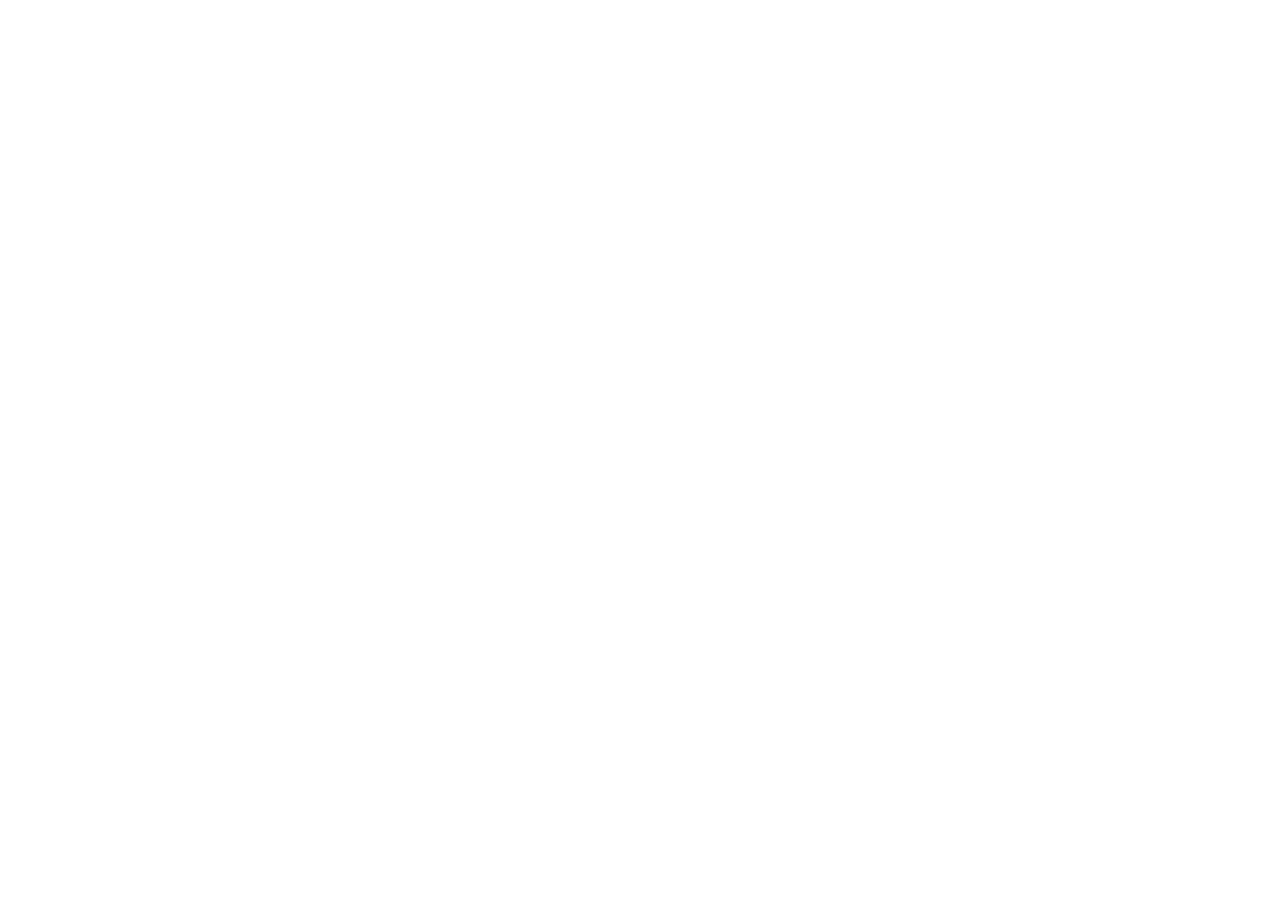
==== index.html @ a4f96638 "JS" ====
<!DOCTYPE html>
<html lang="en">
  <head>
    <meta charset="UTF-8" />
    <meta name="viewport" content="width=device-width, initial-scale=1.0" />
    <title>Olá Mundo</title>
  </head>
  <body></body>
</html>
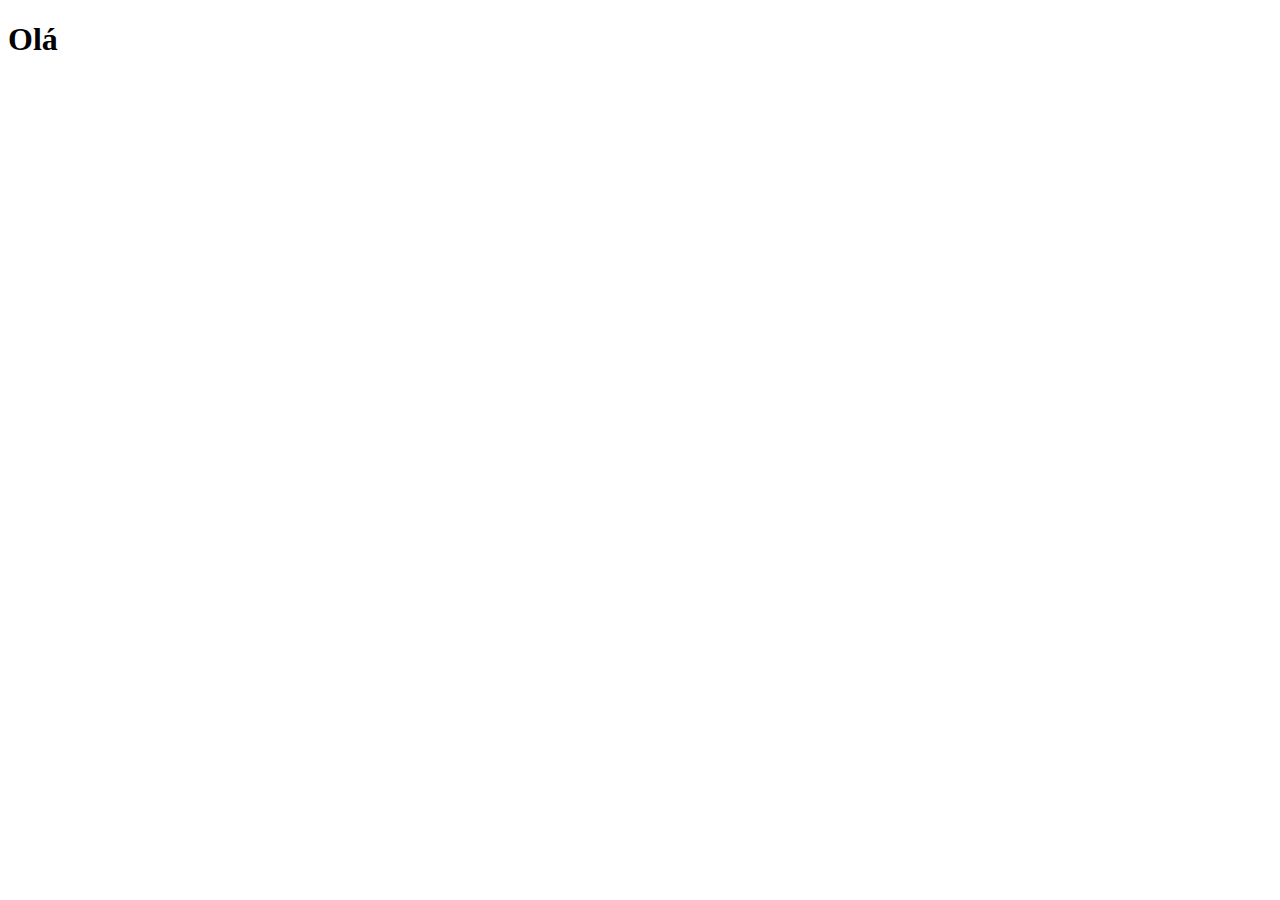
==== commit 96fd2874: "JS intro" ====
--- a/index.html
+++ b/index.html
@@ -4,6 +4,9 @@
     <meta charset="UTF-8" />
     <meta name="viewport" content="width=device-width, initial-scale=1.0" />
     <title>Olá Mundo</title>
+    <script src="../js/index.js" defer></script>
   </head>
-  <body></body>
+  <body>
+    <h1>Olá</h1>
+  </body>
 </html>
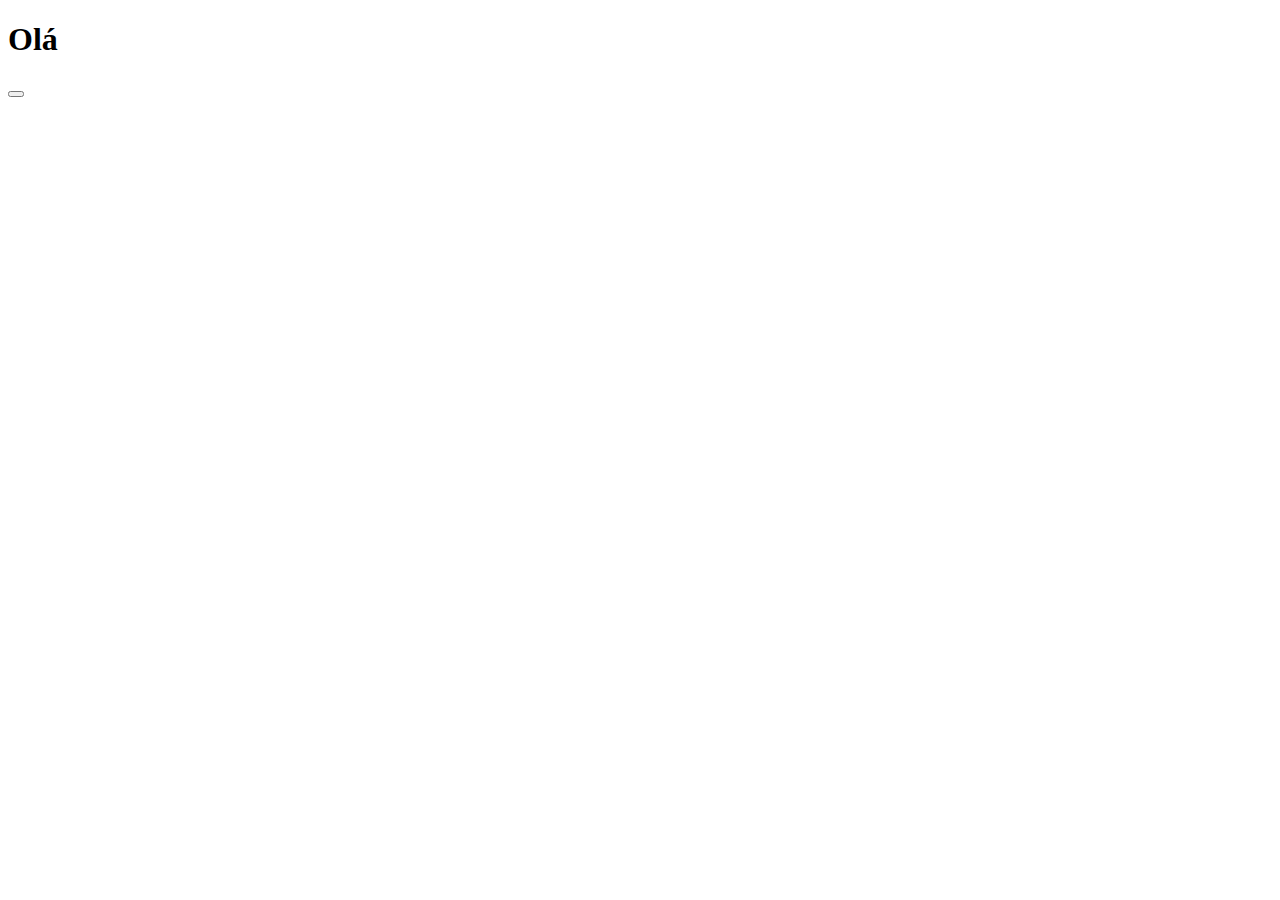
==== commit 3e01af75: "change source" ====
--- a/index.html
+++ b/index.html
@@ -7,6 +7,9 @@
     <script src="../js/index.js" defer></script>
   </head>
   <body>
-    <h1>Olá</h1>
+    <h1 class="" id="">Olá</h1>
+    <button onclick=""></button>
+    <a href=""></a>
+    <img src="" alt="">
   </body>
 </html>
